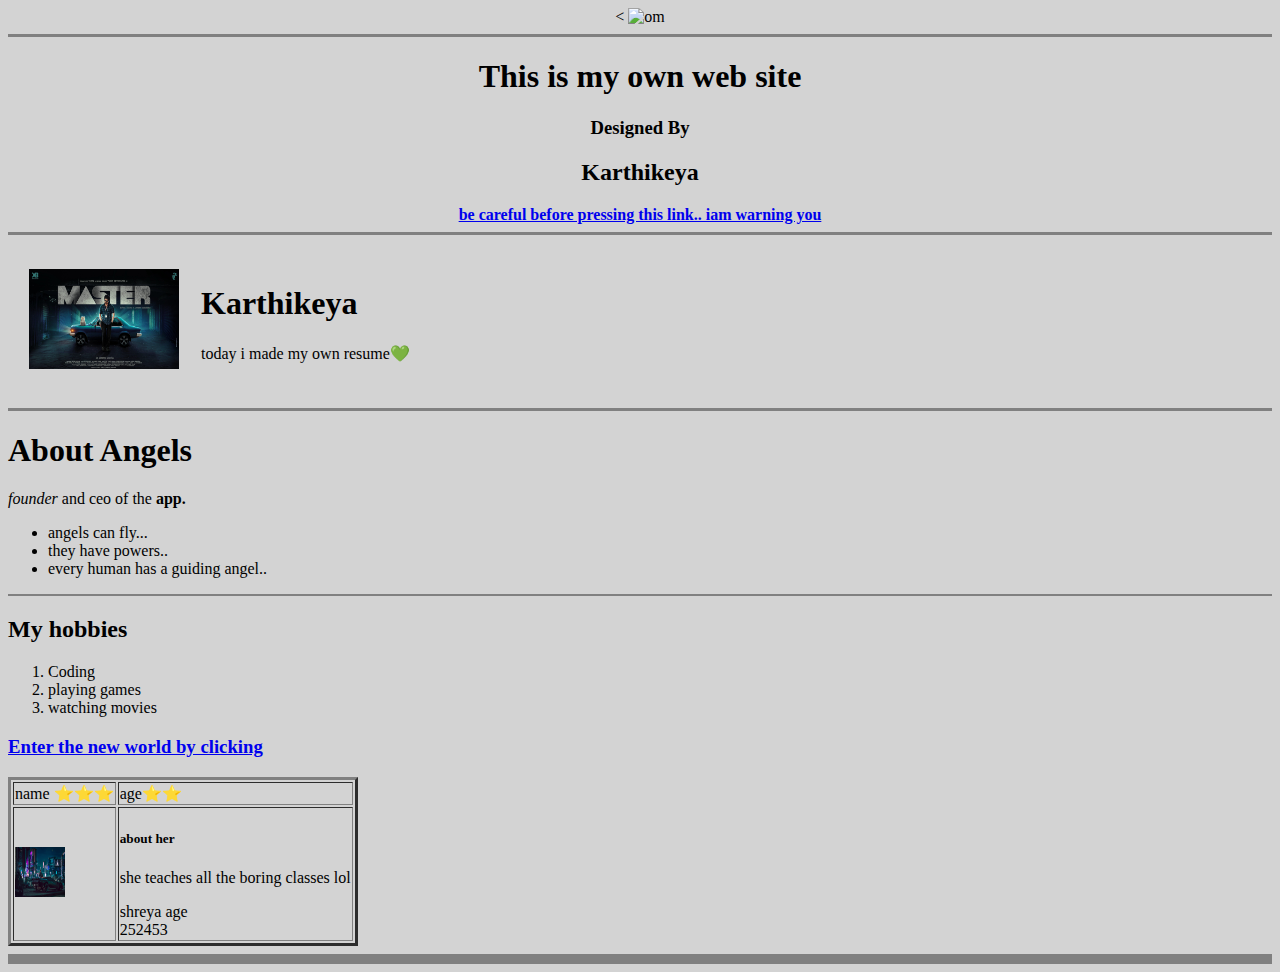
==== index.html @ 80c3e0a0 "LOGIN_data" ====
<!DOCTYPE html>
<html>
    <head>
        <center><
        <img src="https://images.news18.com/ibnlive/uploads/2022/08/lord-ganesha-ganesh-festival-700-172145429-16618403904x3.jpg" eight="100" width="100" alt="om">
        </center>
        <meta charset="utf-8">
        <title>💚My website</title>

    </head>
<hr size="3" noshade="">
<center>

<h1>This is my own web site </h1>
<h3>Designed By </h3>
<h2>Karthikeya</h2>
<strong>
    <a href="https://www.gannett-cdn.com/presto/2018/08/09/PNAS/ee934b5e-fb34-49eb-a0bf-41a21d7be709-Momo.jpg?crop=248,139,x0,y0&width=3200&height=1680&fit=bounds">be careful before pressing this link.. iam warning you</a>
</strong>

</center>
<hr size="3" noshade="">
<body style="background-color: lightgrey;">


 

    <table cellspacing="20">
    <tr>

    <td><img src="images/vijay_in_car_background_hd_master.jpg" height="100" width="150"></td>
    
   <td> <h1>Karthikeya</h1><p>today i made my own resume💚  </p></td>
    </tr> 

</table >
<hr size="3" noshade="">

    <h1>About Angels </h1>
    <p>
        <em>founder</em> and ceo of the <strong>app.</strong><br>
        
        <ul>
        <li>angels can fly...</li>
        <li>they have powers..</li>
        <li> every human has a guiding angel..</li>
        </ul>

    </p>
    <hr noshade="">
    
    <h2>My hobbies</h2>
    <ol>
        <li>Coding</li>
        <li>playing games </li>
        <li>watching movies</li>
    </ol>
    <h3><a href="login.html">Enter the new  world by clicking </a></h3>

    <table border="3">
       <thead>
        <tr>

            <td>name ⭐⭐⭐</td>
            <td>age⭐⭐</td>
            
        </tr>
       
       </thead>
       
       <tbody>
      
        <tr>
            <td><img src="images/cyberpunk.jpg" alt="sorry" height="50" width="50"></td>
            <td>
                <h5>about her</h5>
                <p>she teaches all the boring classes lol</p>
                shreya age<br> 252453
            </td>
            
        </tr>
       </tbody>
     
    </table>

   <hr size="10" noshade="" >


    
</body>

</html>
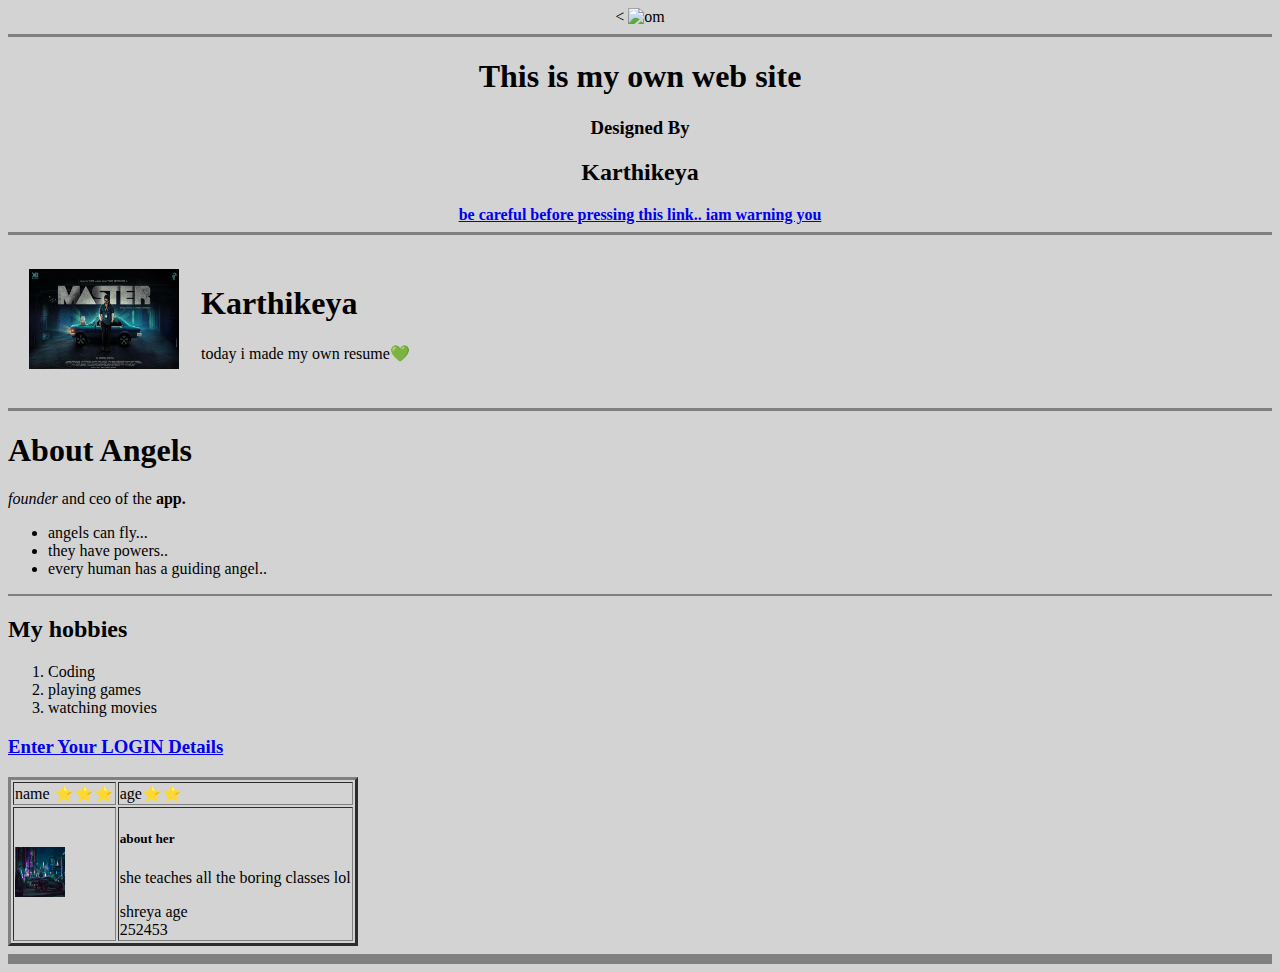
==== commit e760d818: "Update index.html" ====
--- a/index.html
+++ b/index.html
@@ -55,7 +55,7 @@
         <li>playing games </li>
         <li>watching movies</li>
     </ol>
-    <h3><a href="login.html">Enter the new  world by clicking </a></h3>
+    <h3><a href="login.html">Enter Your LOGIN Details </a></h3>
 
     <table border="3">
        <thead>
@@ -89,4 +89,4 @@
     
 </body>
 
-</html>+</html>
